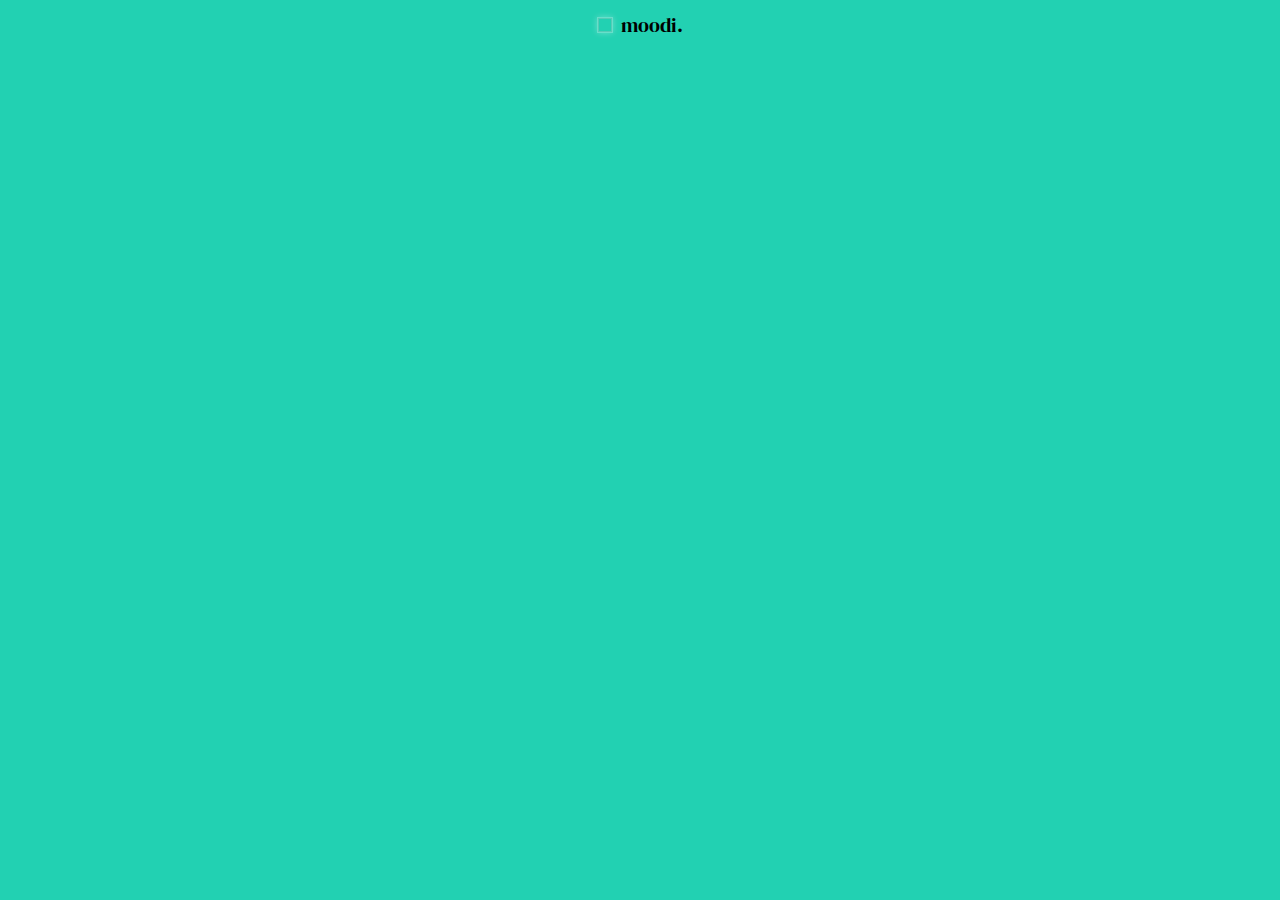
==== index.html @ 3aac29f2 "v6 working 2-layer image & sound" ====
<!DOCTYPE html>
<html lang="en">

<head>
    <meta charset="UTF-8">
    <meta name="viewport" content="width=device-width, initial-scale=1.0">
    <meta http-equiv="X-UA-Compatible" content="ie=edge">
    <link rel="stylesheet" href="https://stackpath.bootstrapcdn.com/bootstrap/4.3.1/css/bootstrap.min.css"
        integrity="sha384-ggOyR0iXCbMQv3Xipma34MD+dH/1fQ784/j6cY/iJTQUOhcWr7x9JvoRxT2MZw1T" crossorigin="anonymous">
    <link href="https://fonts.googleapis.com/css?family=DM+Serif+Display:400,400i&display=swap" rel="stylesheet">
    <link rel="icon" href="assets/images/teal.png" type="image/png" sizes="16x16">
    <link rel="stylesheet" type="text/css" href="assets/css/style.css">
    <title>moodi.</title>
</head>

<body>
    <header>
        <img href="assets/images/teal.png" id="header-icon">
        <a id="title" href="api-test.html">moodi.</a>
    </header>
    <div class="welcome">welcome to <span class="moodi"> moodi.</span> find your new sonic environment.</div>
    <div class="create">or design your own...</div>
    <div class="main-content"></div>
    <footer>
        <span id="credits">credits</span>
        <div class="details" data-state="hidden"></div>
    </footer>


    <script src="https://cdnjs.cloudflare.com/ajax/libs/jquery/3.2.1/jquery.min.js"></script>
    <script type="text/javascript" src="assets/javascript/app.js"></script>
</body>

</html>
---- assets/css/style.css ----
body {
    background: rgb(34, 209, 178);
    width: 100%;
    height: 100vh;
    background-repeat: no-repeat;
    background-size: cover;
    font-family: 'DM Serif Display', serif;
    transition-property: background; 
    transition-duration: 3s;
}

header {
    text-align: center;
    padding-top: 10px;
    position: relative;
}

#header-icon {
    border: 1px solid white;
    width: 16px;
    height: 16px;
    margin-right: 5px;
    box-shadow: 0px 0px 6px ghostwhite;
    position: relative;
    top: -3px;
}

.moodi {
    text-decoration: underline;
    margin-left: 4px;
    margin-right: 4px;
}

#title {
    font-size: 20px;
    kerning: 3px;
}

.main-content,
.welcome,
.create {
    padding: 300px;
    padding-left: 2%;
    padding-right: 2%;
    display: flex;
    justify-content: center;
    flex-wrap: wrap;
}

.welcome,
.create {
    color: rgb(51, 114, 102);
}

button {
    font-family: 'DM Serif Display', serif;
    font-size: 50px;
    text-transform: uppercase;
    border: none;
    background: none;
    margin: 30px;
}

button:hover {
    color: rgba(255, 255, 255);
}

button:focus {
    outline: none;
}

footer {
    position: fixed;
    bottom: 20px;
    left: 30px;
    color: rgb(51, 114, 102);
}

#credits {
    transition-property: color;
    transition-duration: 1s;
}

#credits:hover {
    color: rgb(0, 0, 0);
}

.details {
    /* display: inline; */
    position: absolute;
    left: 70px;
    bottom: 0px;
    width: 1010px;
    color: rgb(255, 255, 255);
    background: rgba(0, 0, 0, 0.5);
    border-radius: 3px;
    padding-left: 10%;
    padding-right: 10%;
    line-height: 1.5;
}

a {
    text-decoration: none;
    color: rgba(255, 255, 255, 0.627);
    transition-property: color;
    transition-duration: 1s;
}

a#title {
    text-decoration: none;
    color: rgba(0, 0, 0);
}

.detail-name {
    margin-left: 10px;
    margin-right: 10px;
}

a:hover {
    color: rgba(255, 255, 255);
    text-decoration: none;
}
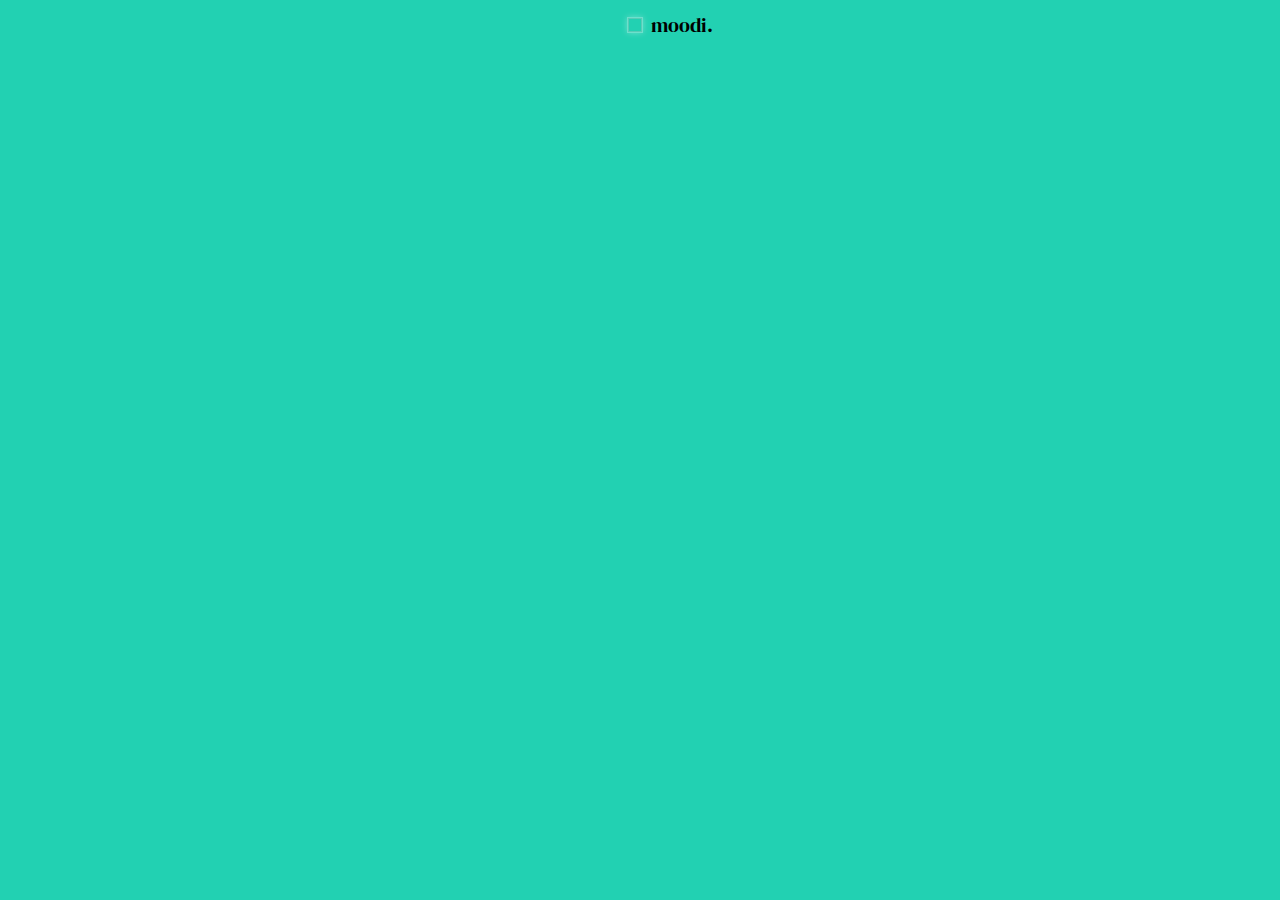
==== commit ccece77f: "v8 audio will now loop until paused" ====
--- a/index.html
+++ b/index.html
@@ -16,7 +16,7 @@
 <body>
     <header>
         <img href="assets/images/teal.png" id="header-icon">
-        <a id="title" href="api-test.html">moodi.</a>
+        <a id="title" href="index.html">moodi.</a>
     </header>
     <div class="welcome">welcome to <span class="moodi"> moodi.</span> find your new sonic environment.</div>
     <div class="create">or design your own...</div>
--- a/assets/css/style.css
+++ b/assets/css/style.css
@@ -5,8 +5,8 @@
     background-repeat: no-repeat;
     background-size: cover;
     font-family: 'DM Serif Display', serif;
-    transition-property: background; 
-    transition-duration: 3s;
+    transition-property: background,background-image,background-color; 
+    transition-duration: 2.7s;
 }
 
 header {
@@ -54,16 +54,14 @@
 
 button {
     font-family: 'DM Serif Display', serif;
-    font-size: 50px;
+    font-size: 45px;
     text-transform: uppercase;
     border: none;
     background: none;
     margin: 30px;
 }
 
-button:hover {
-    color: rgba(255, 255, 255);
-}
+
 
 button:focus {
     outline: none;
@@ -90,7 +88,7 @@
     position: absolute;
     left: 70px;
     bottom: 0px;
-    width: 1010px;
+    width: 1070px;
     color: rgb(255, 255, 255);
     background: rgba(0, 0, 0, 0.5);
     border-radius: 3px;
@@ -119,4 +117,28 @@
 a:hover {
     color: rgba(255, 255, 255);
     text-decoration: none;
+}
+
+button:hover {
+    color: rgba(255, 255, 255);  
+}
+
+@media only screen and (max-width: 1440px) and (min-width: 1024px) {
+    body {
+        width: 1340px;
+        height: 770px;
+        background-repeat: no-repeat;
+        background-size: cover;
+    }
+
+    button {
+        border: none;
+        background: none;
+        margin: 20px;
+        font-size: 40px;
+    }
+
+    button:hover {
+        color: rgba(255, 255, 255);
+    }
 }